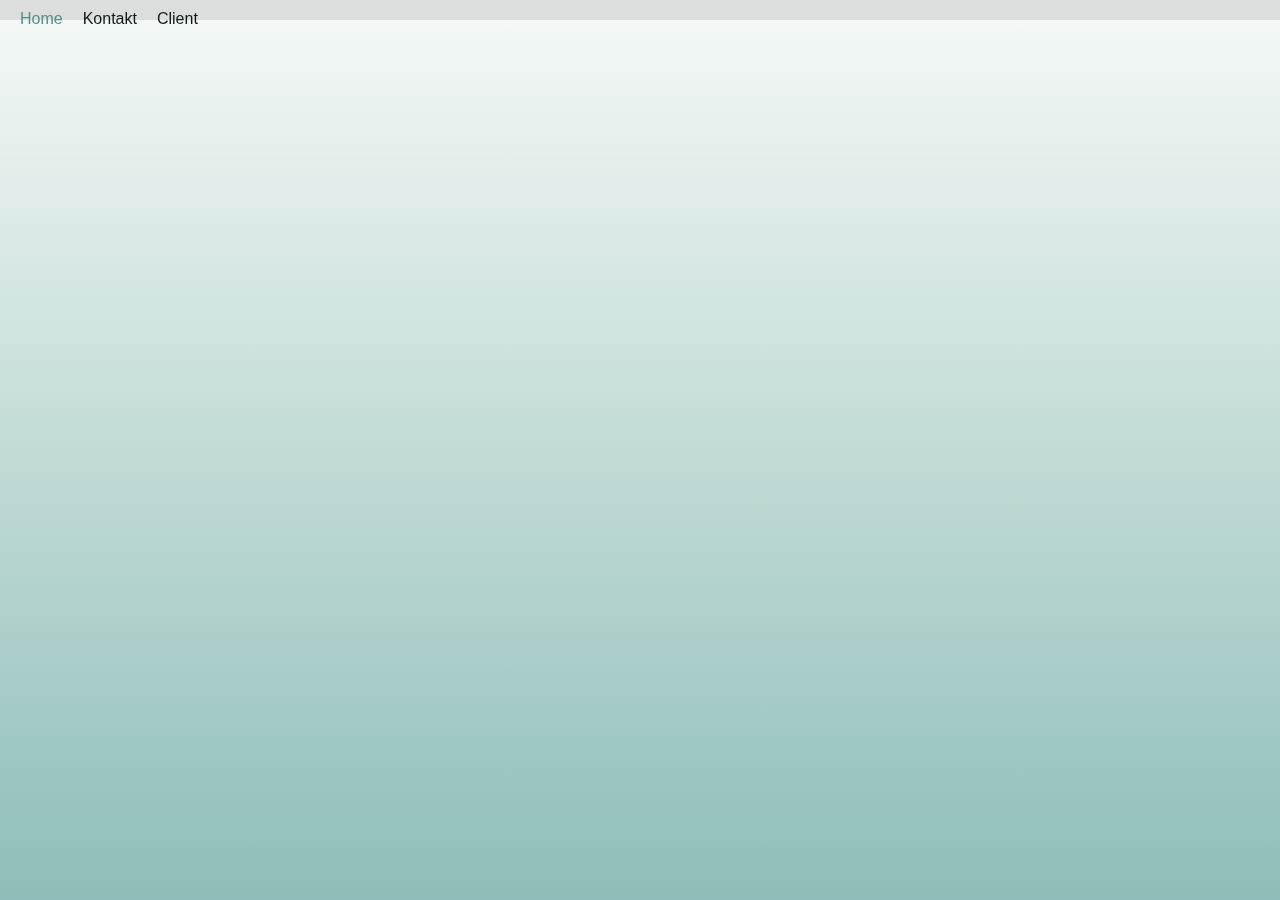
==== index.html @ f599a125 "1" ====
<!DOCTYPE html>
<html lang="en">
<head>
    <meta charset="UTF-8">
    <meta name="viewport" content="width=device-width, initial-scale=1.0">
    <link rel="stylesheet" href="style.css">
    <title>h12z</title>
</head>
<body>
    <div id="navbar">
        <a href="index.html" id="current">Home</a>
        <a href="pages/contact/contact.html">Kontakt</a>
        <a href="pages/cmc/cmc.html">Client</a>
    </div>
    <div id="body">

    </div>
    <div id="footer">
        
    </div>
</body>
</html>
---- style.css ----
@media (prefers-color-scheme: light) {
    :root {
        --text: rgb(15, 26, 18);
        --background: rgb(246, 249, 247);
        --primary: rgb(52, 91, 62);
        --secondary: rgb(142, 190, 183);
        --accent: rgb(82, 142, 140);
    }
}
@media (prefers-color-scheme: dark) {
    :root {
        --text: rgb(228, 239, 231);
        --background: rgb(5, 8, 6);
        --primary: rgb(165, 203, 175);
        --secondary: rgb(65, 113, 106);
        --accent: rgb(114, 174, 172);
    }
}
* {
    font-family: Verdana, Geneva, Tahoma, sans-serif;
    padding: 0;
    margin: 0;
    text-decoration: none;
    color: var(--text);
}
#current {
    color: var(--accent);
}
#navbar {
    position: fixed;
    display: flex;
    height: 20px;
    width: 100%;
    z-index: 10;
    background-color: rgba(0, 0, 0, 0.1);
}

#navbar a {
    margin-top: 10px;
    margin-left: 20px;
    margin-bottom: 10px;
}

#body {
    z-index: 0;
    position: absolute;
    height: 100vh;
    width: 100%;
    background-image: linear-gradient(var(--background), var(--secondary));
}

#bodycmc {
    z-index: 0;
    position: absolute;
    height: 100vh;
    width: 100%;
    background-image: linear-gradient(var(--background), var(--secondary));
    display: grid;
    place-items: center;
}

#downloadbutton {
    height: 150px;
    width: 200px;
    background-image: linear-gradient(var(--primary), var(--accent));
    border-radius: 10px;
    display: grid;
    place-content: center;
}
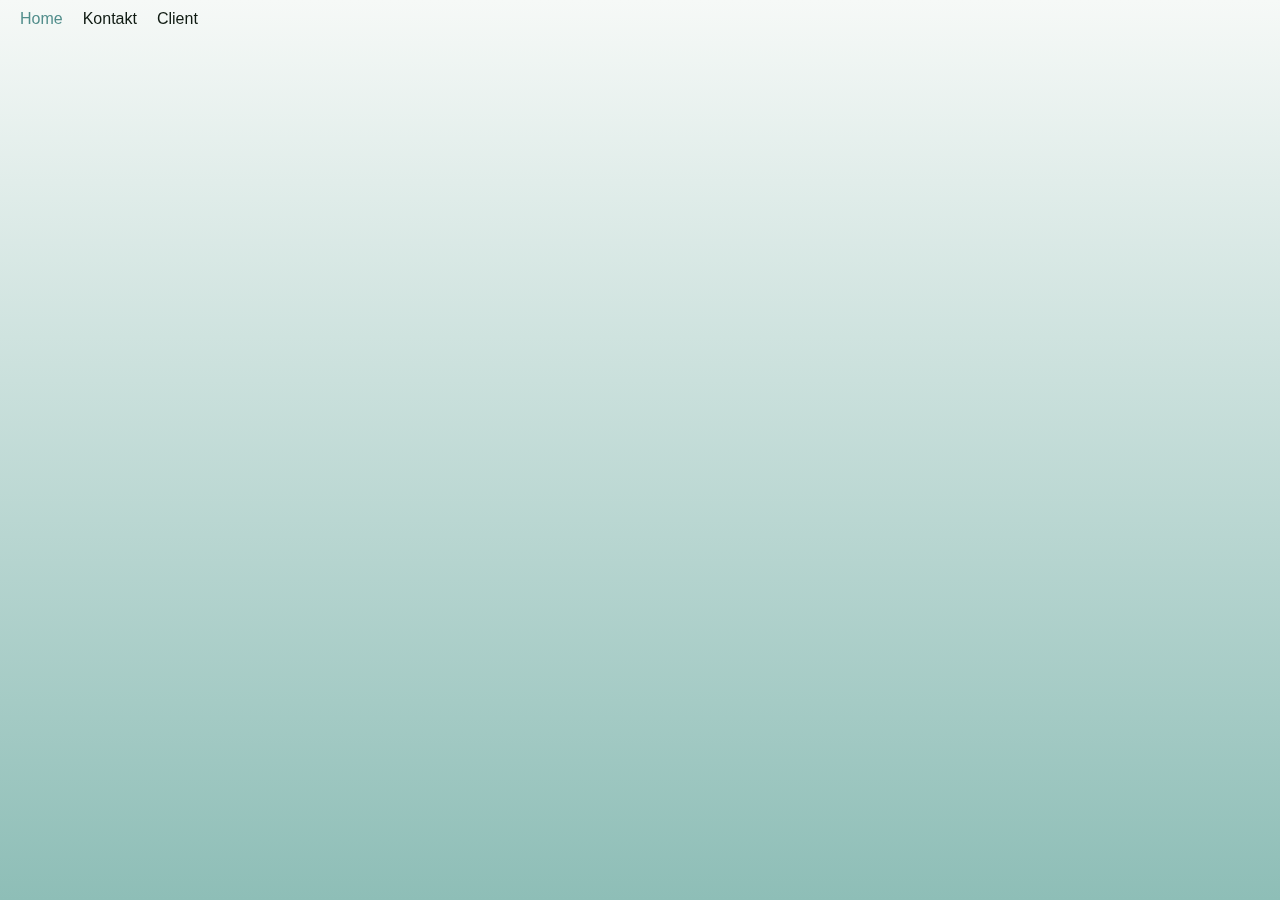
==== commit bb703cde: "1" ====
--- a/index.html
+++ b/index.html
@@ -13,7 +13,14 @@
         <a href="pages/cmc/cmc.html">Client</a>
     </div>
     <div id="body">
-
+        <div id="maincarddiv">
+            <div class="cards" id="card1"></div>
+            <div class="cards" id="card2"></div>
+            <div class="cards" id="card3"></div>
+            <div class="cards" id="card4"></div>
+            <div class="cards" id="card5"></div>
+            <div class="cards" id="card6"></div>
+        </div>
     </div>
     <div id="footer">
         
--- a/style.css
+++ b/style.css
@@ -32,7 +32,6 @@
     height: 20px;
     width: 100%;
     z-index: 10;
-    background-color: rgba(0, 0, 0, 0.1);
 }
 
 #navbar a {
@@ -66,4 +65,17 @@
     border-radius: 10px;
     display: grid;
     place-content: center;
-}+    color: var(--background);
+}
+
+#maincarddiv {
+    display: grid;
+    width: 100%;
+    height: 100% - 200px;
+}
+
+.cards {
+    height: 50%;
+    width: 33,33333%;
+    border-radius: 10px;
+} 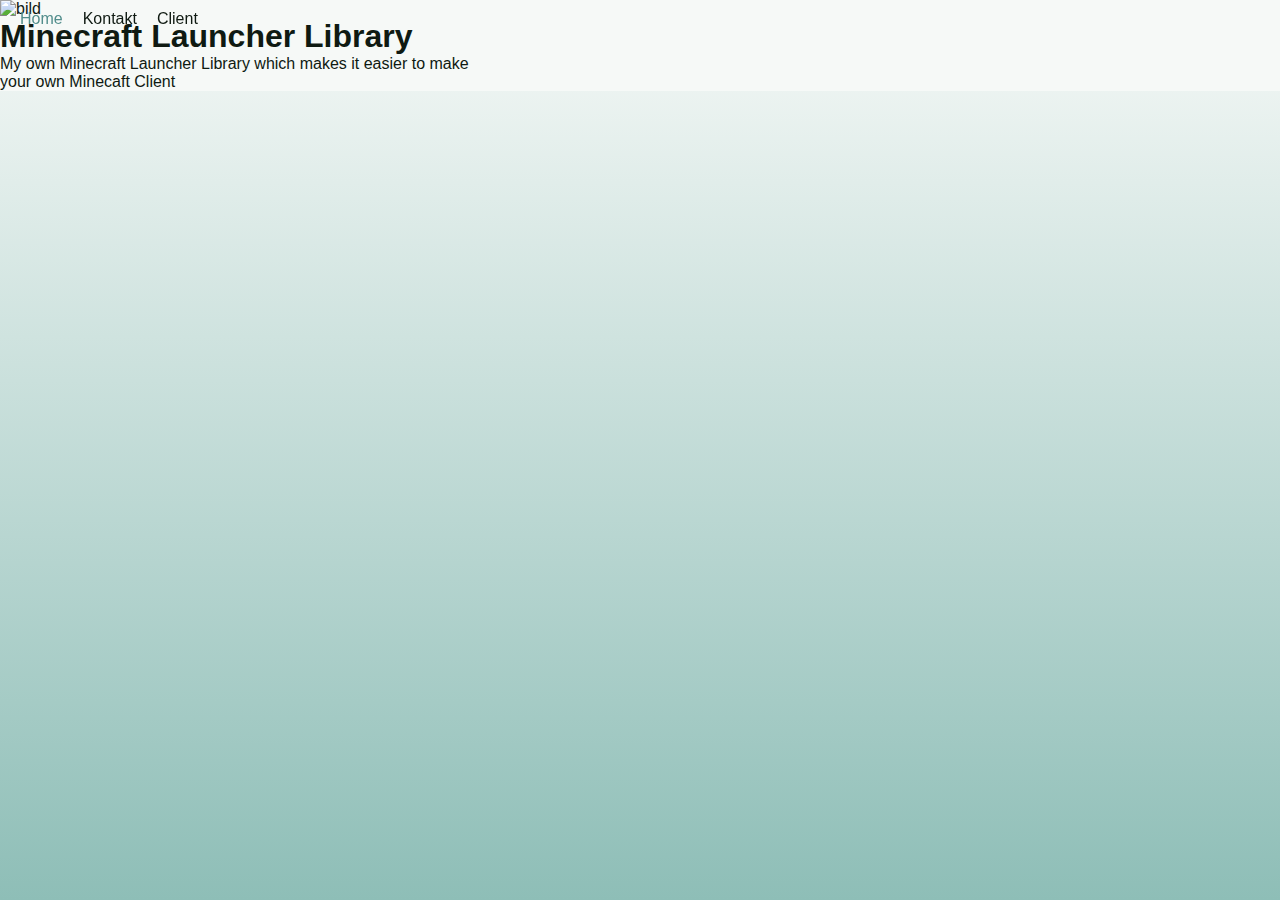
==== commit ecce7c28: "Merge remote-tracking branch 'origin/main'" ====
--- a/index.html
+++ b/index.html
@@ -4,18 +4,25 @@
     <meta charset="UTF-8">
     <meta name="viewport" content="width=device-width, initial-scale=1.0">
     <link rel="stylesheet" href="style.css">
+    <script src="script.js"></script>
     <title>h12z</title>
 </head>
 <body>
     <div id="navbar">
         <a href="index.html" id="current">Home</a>
-        <a href="pages/contact/contact.html">Kontakt</a>
-        <a href="pages/cmc/cmc.html">Client</a>
+        <a href="pages/contact.html">Kontakt</a>
+        <a href="pages/rocketclient.html">Client</a>
     </div>
     <div id="body">
         <div id="maincarddiv">
-            <div class="cards" id="card1"></div>
-            <div class="cards" id="card2"></div>
+            <div class="cards" id="card1" onclick="card1()">
+                <img src="assets/card1.png" alt="bild">
+                <h1>Minecraft Launcher Library</h1>
+                <p>My own Minecraft Launcher Library which makes it easier to make <br> your own Minecaft Client</p>
+            </div>
+            <div class="cards" id="card2">
+                
+            </div>
             <div class="cards" id="card3"></div>
             <div class="cards" id="card4"></div>
             <div class="cards" id="card5"></div>
@@ -23,7 +30,7 @@
         </div>
     </div>
     <div id="footer">
-        
+        hihihi
     </div>
 </body>
-</html>+</html>
--- a/style.css
+++ b/style.css
@@ -72,10 +72,30 @@
     display: grid;
     width: 100%;
     height: 100% - 200px;
+    background-color: var(--background);
 }
 
 .cards {
     height: 50%;
     width: 33,33333%;
     border-radius: 10px;
-} +    background-color: var(--background);
+}
+
+#paypal-button-container {
+    margin-top: 25%;
+    margin-bottom: 25%;
+    margin-left: 25%;
+    margin-right: 25%;
+    width: 50%;
+    height: 50%;
+}
+
+#contact {
+    margin-top: 25%;
+    margin-bottom: 25%;
+    margin-left: 25%;
+    margin-right: 25%;
+    width: 50%;
+    height: 50%;
+}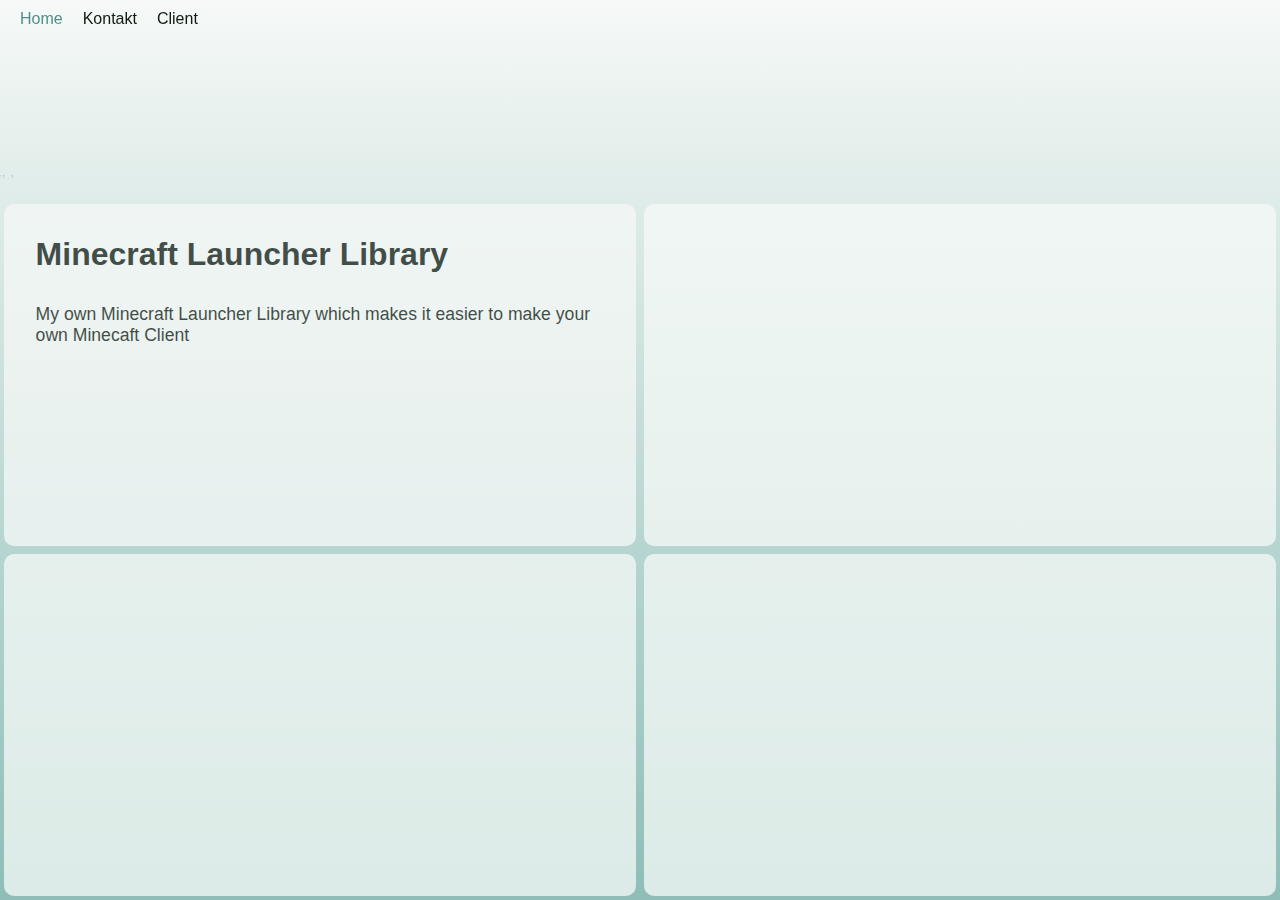
==== commit 98cf96e2: "even better" ====
--- a/index.html
+++ b/index.html
@@ -12,13 +12,14 @@
         <a href="index.html" id="current">Home</a>
         <a href="pages/contact.html">Kontakt</a>
         <a href="pages/rocketclient.html">Client</a>
+        <!-- <a href="pages/tutorials.html">Tutorials</a>-->
     </div>
     <div id="body">
         <div id="maincarddiv">
             <div class="cards" id="card1" onclick="card1()">
                 <img src="assets/card1.png" alt="bild">
                 <h1>Minecraft Launcher Library</h1>
-                <p>My own Minecraft Launcher Library which makes it easier to make <br> your own Minecaft Client</p>
+                <p>My own Minecraft Launcher Library which makes it easier to make your own Minecaft Client</p>
             </div>
             <div class="cards" id="card2">
                 
@@ -30,7 +31,6 @@
         </div>
     </div>
     <div id="footer">
-        hihihi
     </div>
 </body>
 </html>
--- a/style.css
+++ b/style.css
@@ -16,6 +16,7 @@
         --accent: rgb(114, 174, 172);
     }
 }
+
 * {
     font-family: Verdana, Geneva, Tahoma, sans-serif;
     padding: 0;
@@ -71,31 +72,201 @@
 #maincarddiv {
     display: grid;
     width: 100%;
-    height: 100% - 200px;
+    height: calc(100vh - 200px);
+    margin-top: 200px;
+    grid-template-rows: 50% 50%;
+    grid-template-columns: 50% 50%;
+    overflow: hidden;
+}
+
+.cards {
+    width: calc(100% - 8px);
+    height: calc(100% - 8px);
+    margin-left: 4px;
+    margin-top: 4px;
+    border-radius: 10px;
+
+    opacity: 75%;
+    overflow: hidden;
+
     background-color: var(--background);
-}
-
-.cards {
-    height: 50%;
-    width: 33,33333%;
-    border-radius: 10px;
-    background-color: var(--background);
-}
-
-#paypal-button-container {
-    margin-top: 25%;
-    margin-bottom: 25%;
-    margin-left: 25%;
-    margin-right: 25%;
+    transition: all 250ms;
+}
+
+.cards:hover {
+
+    width: calc(100% + 4px);
+    height: calc(100% + 4px);
+    margin-left: -2px;
+    margin-top: -2px;
+    opacity: 90%;
+
+}
+
+.cards h1 {
+
+    position: relative;
+    margin: 5%;
+    word-wrap: break-word;
+    white-space: -moz-pre-wrap;
+    white-space: pre-wrap;
+    pointer-events: none;
+
+}
+
+.cards p {
+
+    position: relative;
+    margin: 5% 5%;
+    word-wrap: break-word;
+    white-space: -moz-pre-wrap;
+    white-space: pre-wrap;
+    pointer-events: none;
+    font-size: 110%;
+
+}
+
+.cards img {
+
+    position: absolute;
+    overflow: hidden;
+
+    width: 54.35%;
+    opacity: 50%;
+
+    margin-top: -2.4%;
+    margin-left: -2.4%;
+
+    mask: linear-gradient(rgba(0, 0, 0, 0.8) 0%, rgba(0, 0, 0, 0) 35%);
+    transition: all 250ms;
+
+}
+
+.cards:hover img {
+
+    width: 55%;
+
+}
+
+#contact {
+    margin: 25%;
     width: 50%;
     height: 50%;
 }
 
-#contact {
-    margin-top: 25%;
-    margin-bottom: 25%;
-    margin-left: 25%;
-    margin-right: 25%;
-    width: 50%;
-    height: 50%;
+
+
+#maintutorialcarddiv {
+    display: grid;
+    width: 100%;
+    height: calc(100vh - 200px);
+    margin-top: 200px;
+    grid-template-rows: 50% 50%;
+    grid-template-columns: 50% 50%;
+    overflow: hidden;
+}
+
+.tutorialcardscards {
+    width: calc(100% - 8px);
+    height: calc(100% - 8px);
+    margin-left: 4px;
+    margin-top: 4px;
+    border-radius: 10px;
+
+    opacity: 75%;
+    overflow: hidden;
+
+    background-color: var(--background);
+    transition: all 250ms;
+}
+
+.tutorialcardscards:hover {
+
+    width: calc(100% + 4px);
+    height: calc(100% + 4px);
+    margin-left: -2px;
+    margin-top: -2px;
+    opacity: 90%;
+
+}
+
+.tutorialcardscards h1 {
+
+    position: relative;
+    margin: 5%;
+    word-wrap: break-word;
+    white-space: -moz-pre-wrap;
+    white-space: pre-wrap;
+    pointer-events: none;
+
+}
+
+.tutorialcardscards p {
+
+    position: relative;
+    margin: 5% 5%;
+    word-wrap: break-word;
+    white-space: -moz-pre-wrap;
+    white-space: pre-wrap;
+    pointer-events: none;
+    font-size: 110%;
+
+}
+
+.tutorialcardscards img {
+
+    position: absolute;
+    overflow: hidden;
+
+    width: 54.35%;
+    opacity: 50%;
+
+    margin-top: -2.4%;
+    margin-left: -2.4%;
+
+    mask: linear-gradient(rgba(0, 0, 0, 0.8) 0%, rgba(0, 0, 0, 0) 35%);
+    transition: all 250ms;
+
+}
+
+.tutorialcardscards:hover img {
+
+    width: 55%;
+
+}
+
+@media only screen and (max-width: 768px) {
+
+    #maincarddiv {
+        display: grid;
+        width: 100%;
+        height: calc(100vh - 200px);
+        margin-top: 200px;
+        grid-template-rows: 50% 50% 50% 50% 50% 50%;
+        grid-template-columns: 100%;
+        overflow: hidden;
+    }
+
+    .cards img {
+
+        position: absolute;
+        overflow: hidden;
+
+        width: 106.7%;
+        opacity: 50%;
+
+        margin-top: -4%;
+        margin-left: -4%;
+
+        mask: linear-gradient(rgba(0, 0, 0, 0.8) 0%, rgba(0, 0, 0, 0) 35%);
+        transition: all 250ms;
+
+    }
+
+    .cards:hover img {
+
+        width: 108%;
+
+    }
+
 }